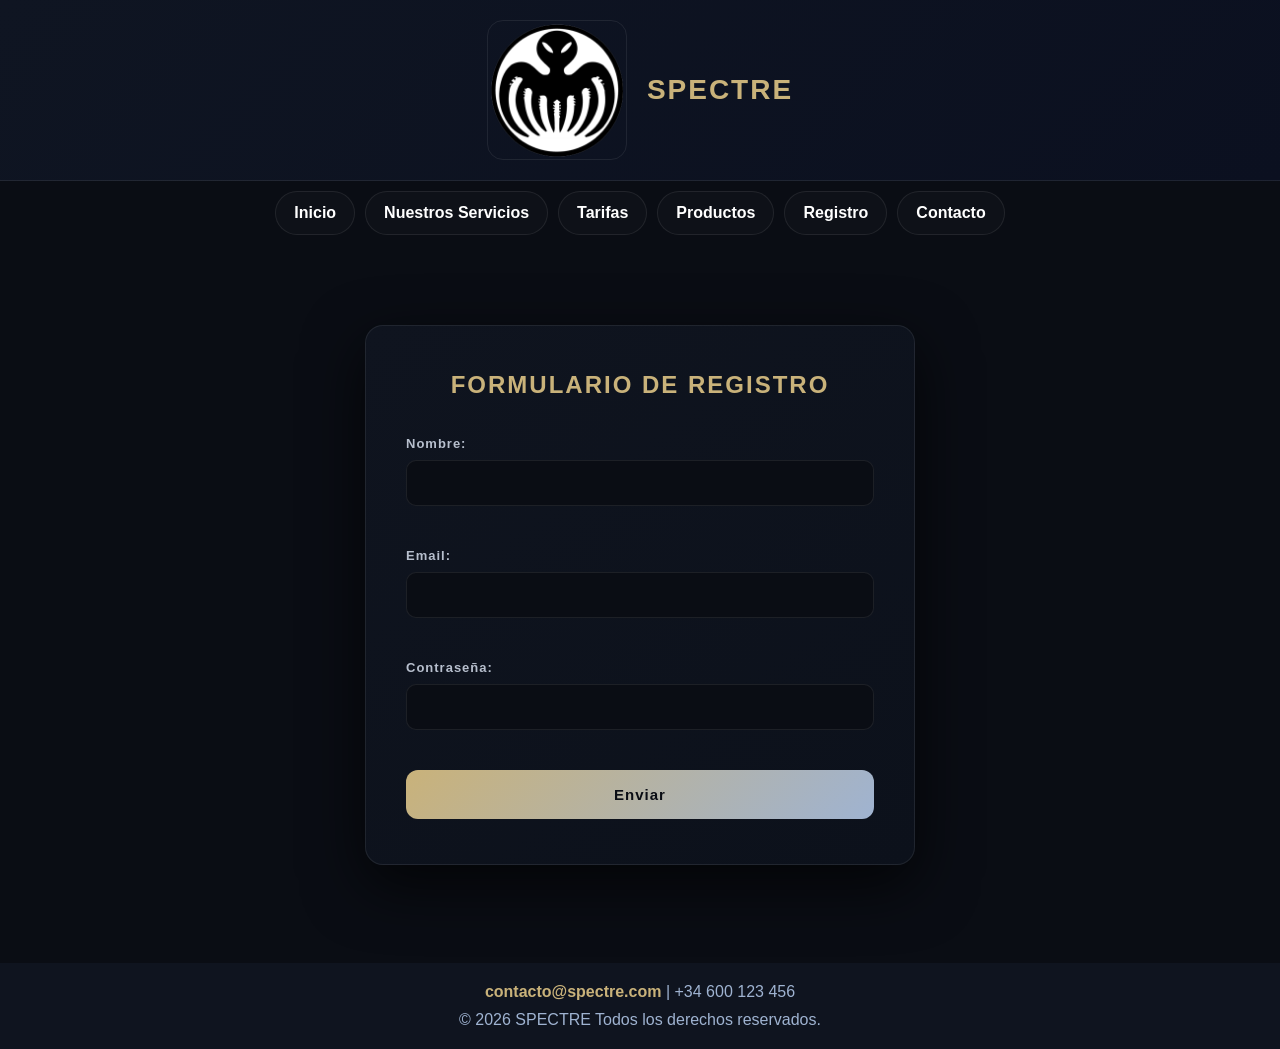
==== html/FORMULARIO.html @ 55dbe085 "Archivos eliminados y otros modificados" ====
<!DOCTYPE html>
<html lang="es">
<head>
  <meta charset="UTF-8">
  <meta name="viewport" content="width=device-width, initial-scale=1.0">
  <title>Formulario de registro | SPECTRE SL</title>


  <link rel="stylesheet" href="/css/FORMULARIO.css">
  <link rel="icon" type="image/png" href="/sources/SPECTRE_Logo.png">
</head>
<body>


<header>
    <div class="logo">
      <img src="/sources/SPECTRE_Logo.png" alt="logo" />
      <h1 class="nombre-empresa">SPECTRE</h1>
    </div>
  </header>

  <nav>
    <a href="/index.html">Inicio</a>
    <a href="/index.html">Nuestros Servicios</a>
    <a href="/index.html">Tarifas</a>
    <a href="/html/PRODUCTOS.html">Productos</a>
    <a href="/html/FORMULARIO.html">Registro</a>
    <a href="#Contacto">Contacto</a>
  </nav>

  <form action="/php/post.php" method="POST">

        <h1>FORMULARIO DE REGISTRO</h1>

        <label>Nombre:</label><br>
        <input type="text" name="nombre" required><br><br>

        <label>Email:</label><br>
        <input type="email" name="email" required><br><br>

        <label>Contraseña:</label><br>
        <input type="password" name="pass" required><br><br>

        <button type="submit">Enviar</button>

    </form>

  <br>


  <footer id="Contacto">
    <p>
      <a href="mailto:contacto@spectre.com" title="Mandar correo a contacto@spectre.com">contacto@spectre.com</a>
      | +34 600 123 456
    </p>
    <p>© 2026 SPECTRE Todos los derechos reservados.</p>
  </footer>

</body>
</html>
---- css/FORMULARIO.css ----
*{
  margin:0;
  padding:0;
  box-sizing:border-box;
}




body{
  font-family: Arial, Helvetica, sans-serif;
  background-color:#0a0d14;
  color:#eef1f6;
}

header{
  display:flex;
  justify-content:center;
  padding:20px;
  background:linear-gradient(135deg,#0f1522,#0b1020);
  border-bottom:1px solid rgba(255,255,255,0.08);
}

.logo{
  display:flex;
  align-items:center;
  gap:20px;
}

.logo img{
  width:140px;
  border-radius:16px;
  border:1px solid rgba(255,255,255,0.08);
}

.nombre-empresa{
  color:#c9b27a;
  font-size:28px;
  letter-spacing:2px;
}


nav{
 
  display:flex;
  justify-content:center;
  flex-wrap:wrap;
  gap: 10px;
  padding: 10px 10px;
 
}

nav a{
  color:white;
  text-decoration:none;
  padding: 12px 18px;
  display:block;
  border-radius: 999px;
  font-weight: 700;
  border: 1px solid rgba(255,255,255,0.08);
  background: rgba(255,255,255,0.02);
}

nav a:hover{
  background: rgba(255,255,255,0.06);
  border-color: rgba(201,178,122,0.18);
  transform: translateY(-4px);
}

form{
  width:550px;
  max-width:92%;
  margin:80px auto;
  padding:45px 40px;
  border-radius:18px;

  background: linear-gradient(145deg, #0f141f, #0c111b);
  border:1px solid rgba(255,255,255,0.08);

  box-shadow:
    0 20px 60px rgba(0,0,0,0.7);
   

 
   transition: all .4s ease;
}

form:hover{
  transform: translateY(-6px);
  box-shadow:
    0 30px 80px rgba(0,0,0,0.8),
    0 0 25px rgba(201,178,122,0.15);
}

form h1{
  text-align:center;
  margin-bottom:35px;
  color:#c9b27a;
  font-size:24px;
  letter-spacing:2px;
}


form label{
  font-size:13px;
  font-weight:600;
  color:#b7bfcd;
  letter-spacing:1px;
}


form input,
form select,
form textarea{
  width:100%;
  padding:14px 16px;
  margin-top:8px;
  margin-bottom:22px;

  border-radius:10px;
  border:1px solid rgba(255,255,255,0.08);

  background-color:#0a0d14;
  color:#eef1f6;

  font-size:14px;
  transition: all .3s ease;
}

form input:focus,
form select:focus,
form textarea:focus{
  outline:none;
  border-color:#c9b27a;
  box-shadow:
    0 0 0 2px rgba(201,178,122,0.25),
    0 0 15px rgba(201,178,122,0.15);
  transform: scale(1.02);
}


button{
  width:100%;
  padding:16px;
  border:none;
  border-radius:12px;

  background: linear-gradient(135deg,#c9b27a,#9fb3d1);
  color:#0a0d14;

  font-weight:700;
  font-size:15px;
  letter-spacing:1px;
  cursor:pointer;

  transition: all .3s ease;
}

button:hover{
  transform: translateY(-3px);
  box-shadow:
    0 10px 30px rgba(201,178,122,0.4),
    0 0 20px rgba(159,179,209,0.3);
}



footer{
  
  color:#9fb3d1;
  text-align:center;
  padding:15px;
  background-color:#0f141f;

}

footer a{
 color:#c9b27a;
  text-decoration:none;
  font-weight: 800;
}

footer a:hover{
  text-decoration: underline;
}

footer p{
  padding:5px;
  margin:0;
}


@media (max-width: 900px){
  header{ padding:16px; }
  .logo img{ width:120px; }
  .nombre-empresa{ font-size:26px; }

  form{
    margin:50px auto;
    padding:34px 26px;
  }
}


@media (max-width: 600px){
  header{
    padding:14px;
  }

  .logo{
    flex-direction:column;
    text-align:center;
    gap:12px;
  }

  .logo img{
    width:110px;
  }

  .nombre-empresa{
    font-size:24px;
    letter-spacing:1.5px;
  }

  nav{
    padding:10px 10px;
    gap:8px;
  }

  nav a{
    padding:10px 14px;
    font-size:14px;
  }

  form{
    margin:26px auto;
    padding:22px 16px;
    border-radius:16px;
  }

  form h1{
    font-size:20px;
    margin-bottom:22px;
  }

  form input,
  form select,
  form textarea{
    padding:12px 14px;
    margin-bottom:14px;
    border-radius:10px;
  }

  button{
    padding:14px;
    font-size:15px;
  }
}


@media (max-width: 380px){
  nav a{
    width:100%;
    text-align:center;
  }
}
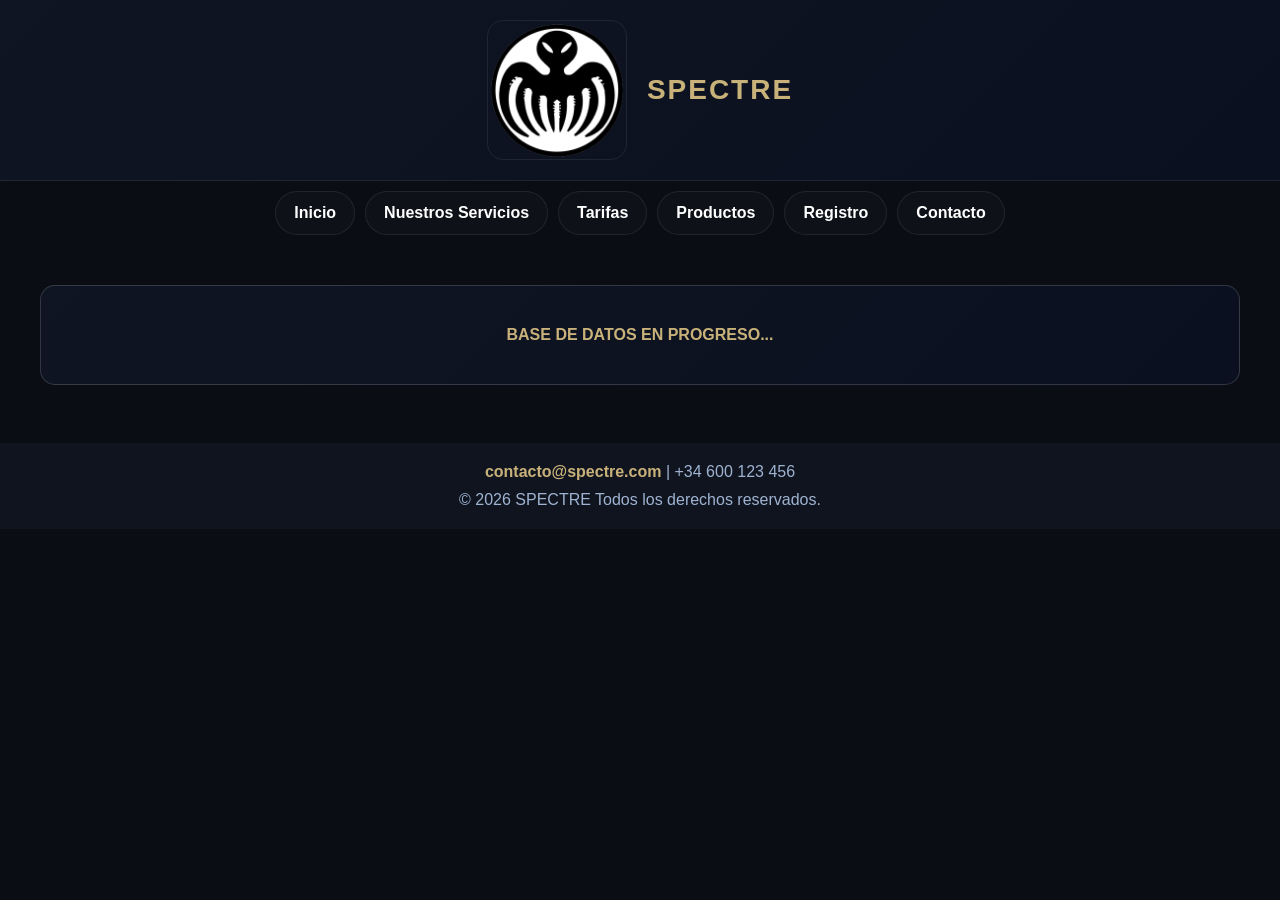
==== commit 142c5e00: "Aviso BBDD" ====
--- a/html/FORMULARIO.html
+++ b/html/FORMULARIO.html
@@ -28,7 +28,11 @@
     <a href="#Contacto">Contacto</a>
   </nav>
 
-  <form action="/php/post.php" method="POST">
+  <div class="msg">
+    <p><b>BASE DE DATOS EN PROGRESO...</b></p>
+  </div>
+
+<!--   <form action="/php/post.php" method="POST">
 
         <h1>FORMULARIO DE REGISTRO</h1>
 
@@ -43,7 +47,7 @@
 
         <button type="submit">Enviar</button>
 
-    </form>
+    </form> -->
 
   <br>
 
--- a/css/FORMULARIO.css
+++ b/css/FORMULARIO.css
@@ -68,6 +68,21 @@
   transform: translateY(-4px);
 }
 
+.msg{
+  display: flex;
+  justify-content: center;
+  padding: 40px;
+  margin: 40px;
+  border-radius: 15px;
+  border: solid 1px rgba(255, 255, 255, 0.16);
+  background:linear-gradient(135deg,#0f1522,#0b1020);
+
+}
+
+.msg p{
+  color: #c9b27a;
+}
+
 form{
   width:550px;
   max-width:92%;
